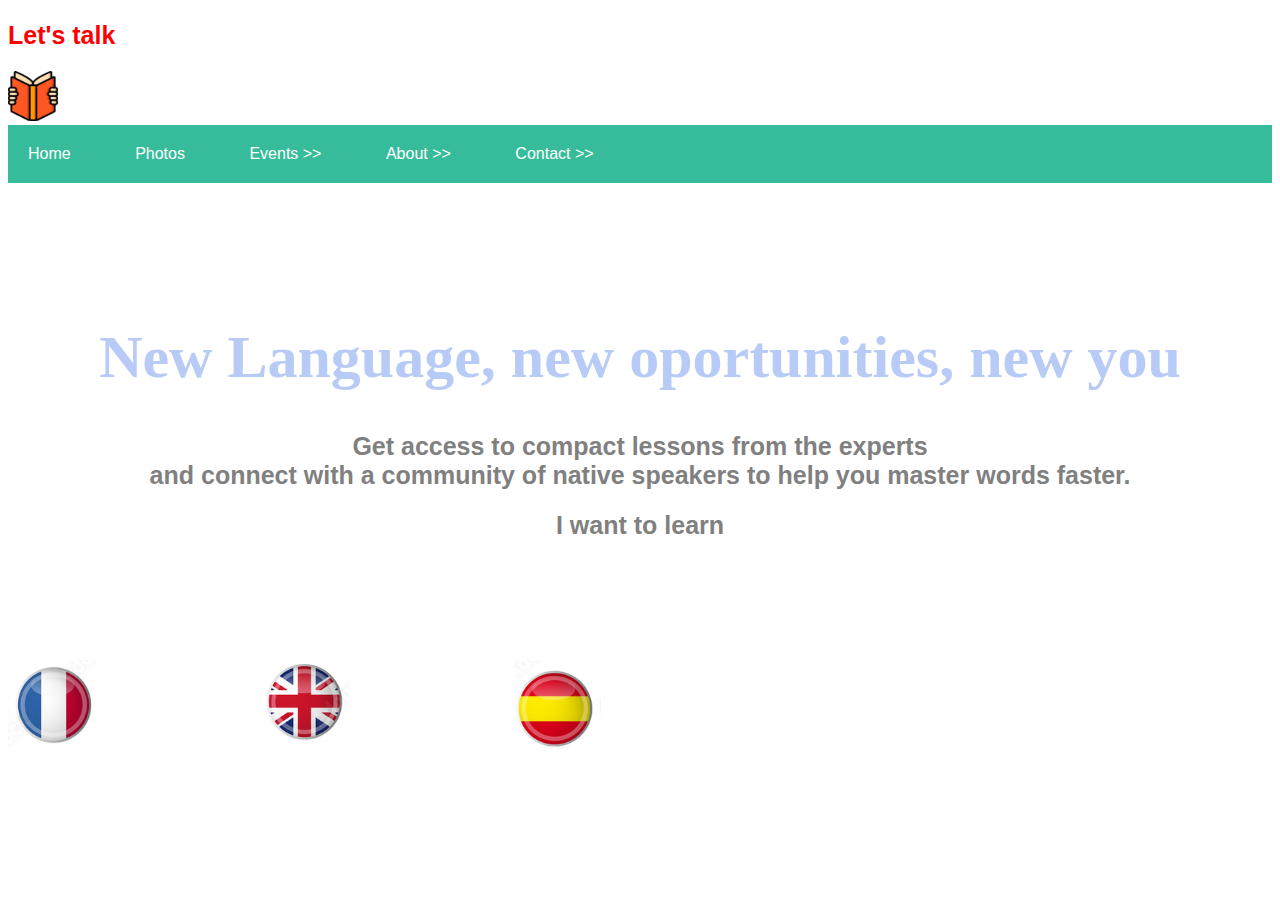
==== project-1/index.html @ 5bb2ef8d "Added final project" ====
<!DOCTYPE html>
<html>
<head>
<title>Let's talk!</title>
<link rel="icon" type="images/open-book" href="images/open-book.ico">
<link rel="stylesheet" href="css/index-page.css">
</head>
<body>
    <div class="pageLogo">
        <div class="webName">
            <h2> Let's talk</h2>
        </div>
        <a href="index.html">
        <img src="images/open-book.png" alt="Let's talk"  style="width:50px;height:50px;">
        </a>
    </div>
    
    
    <nav>
        <ul>
          <li><a href="index.html">Home</a></li>
          <li><a href="gallery.html">Photos</a></li>
          <li><a href="events.html">Events</a>
            <ul>
              <li><a href="eventTotalkme.html">Talk to me!</a></li>
            </ul>
          </li>
          <li><a href="about.html">About</a>
            <ul>
              <li><a href="staff.html">Staff</a></li>
            </ul>
          </li>
          <li><a href="contact.html">Contact</a>
            <ul>
              <li><a href="map.html">Map</a></li>
              <li><a href="form.html">Form</a></li>
            </ul>
          </li>
        </ul>
    </nav>


<div class="welcomeMessage">
    <h1>New Language, new oportunities, new you</h1>
    <h2>Get access to compact lessons from the experts<br> and connect with a community of native speakers to help you master words faster.</h2>
</div>
<div class="wantLearn">
    <h2> I want to learn</h2>
</div>
<div class="row">
    <div class="column">
        <a href="bonjour.html">
            <img src="images/french.png" alt="French" >
        </a>
    </div>
    <div class="column">
        <a href="hello.html">
            <img src="images/english.png" alt="English" >
        </a>
    </div>
    <div class="column">
        <a href="hola.html">
            <img src="images/spanish.png" alt="Spanish" >
        </a>
    </div>
  </div>

</div>
</body>
</html>
---- project-1/css/index-page.css ----
@import url(https://fonts.googleapis.com/css?family=Roboto:400,700);

body{
  font-family: Verdana, sans-serif;
  font-size: 16px;
  color: gray; 
}
div.webName{
  color: red;  
  display: inline;
  position: relative;
}
/*navigate bar*/
nav {
  margin:0 auto;
  width:100%;
  height:auto;
  display:inline-block;
  background:#37bc9b;
}
/*navigate bar elemnts*/
nav ul {
  margin:0;padding:0;
  list-style-type:none;
  display:inline-block;
}
/* to avoid that the dropmenu desappear too fast
the solution was to add relative positioning and a z-index to the menu container
how we can see behind*/
ul {
  padding:0px;
  margin:0px;
  position:relative;
  z-index:100;
}
nav ul li {
  position:relative;
  margin:0 20px 0 0;
  display:inline-block;
}
/* select all the elements where li is parent and after that apply the content*/
li > a:after { content: ' >>'; } /* Change this in order to change the Dropdown symbol */
/* apply the content to the a element which is the only child*/
li > a:only-child:after { content: ''; }

nav ul li a {
  padding:20px;
  display:inline-block;
  color:white;
  text-decoration:none;
}

nav ul li a:hover {
  opacity:0.5;
}

nav ul li ul {
  display:none;
  position:absolute;
  left:0;
  background:#37bc9b;
  float:left;
}

nav ul li ul li {
  width:100%;
  border-bottom:1px solid rgba(255,255,255,.3);
}

nav ul li:hover ul {
  display:block;
}

div.welcomeMessage{
  text-align: center;
  float: top;
  padding-top: 100px;
  background-repeat: no-repeat;
  background-size:cover
  
 
}
h1{
  font-family: Georgia, serif;
  font-size: 60px;
  color: rgb(21, 86, 228);
  opacity: 0.3;
}
h2{
  font-family: Helvetica, sans-serif;
  font-size: 25px;
}
div.wantLearn{
  text-align: center;
}
* {
  box-sizing: border-box;
}
/* flags images*/
.column {
  float: left;
  width: 20.00%;
  padding-top: 100px;
}
/* Responsive layout - makes the three columns stack on top of each other instead of next to each other */
@media screen and (max-width: 500px) {
  .column {
    width: 100%;
  }
}

/* Clearfix (clear floats) */
.row::after {
  content: "";
  clear: both;
  display: table;
}

/* contact form*/
/* Style inputs with type="text", select elements and textareas */
input[type=text], select, textarea {
  width: 100%; /* Full width */
  padding: 12px; /* Some padding */ 
  border: 1px solid #ccc; /* Gray border */
  border-radius: 4px; /* Rounded borders */
  box-sizing: border-box; /* Make sure that padding and width stays in place */
  margin-top: 6px; /* Add a top margin */
  margin-bottom: 16px; /* Bottom margin */
  resize: vertical /* Allow the user to vertically resize the textarea (not horizontally) */
}

/* Style the submit button with a specific background color etc */
input[type=submit] {
  background-color: #04AA6D;
  color: white;
  padding: 12px 20px;
  border: none;
  border-radius: 4px;
  cursor: pointer;
}

/* When moving the mouse over the submit button, add a darker green color */
input[type=submit]:hover {
  background-color: #45a049;
}

/* Add a background color and some padding around the form */
.container {
  border-radius: 5px;
  background-color: #f2f2f2;
  padding: 20px;
}
p{
  padding:top 20px;
  margin-top: 30px; /* Add a top margin */
  margin-right: 30px; /* Add a top margin */
  margin-left: 30px; /* Add a top margin */


}

.creatorsPic{
  padding: top 60px;
  margin-top: 6px; /* Add a top margin */
  float: left;

}
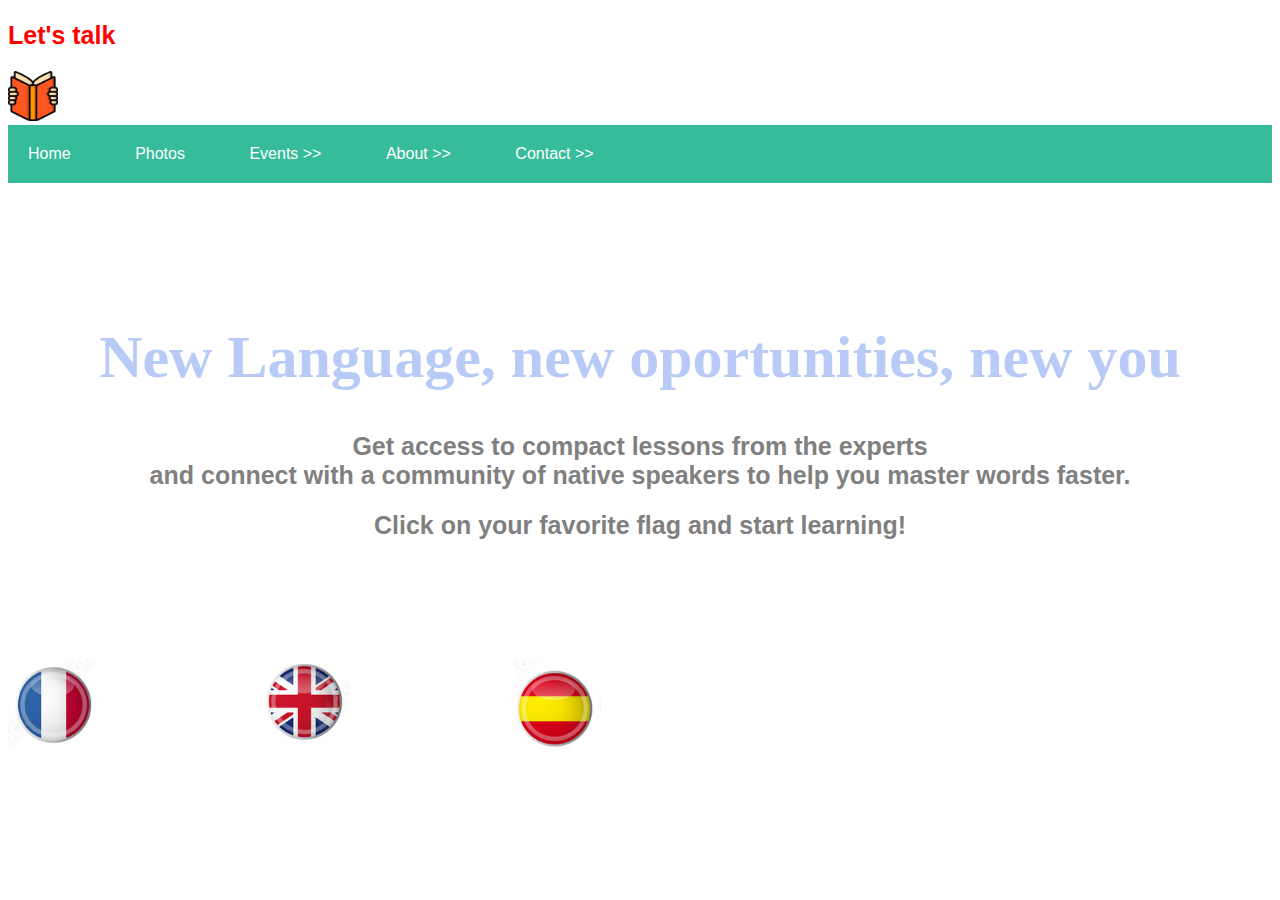
==== commit 44b46fab: "Adding heading to the linked flags" ====
--- a/project-1/index.html
+++ b/project-1/index.html
@@ -45,7 +45,7 @@
     <h2>Get access to compact lessons from the experts<br> and connect with a community of native speakers to help you master words faster.</h2>
 </div>
 <div class="wantLearn">
-    <h2> I want to learn</h2>
+    <h2> Click on your favorite flag and start learning!</h2>
 </div>
 <div class="row">
     <div class="column">
